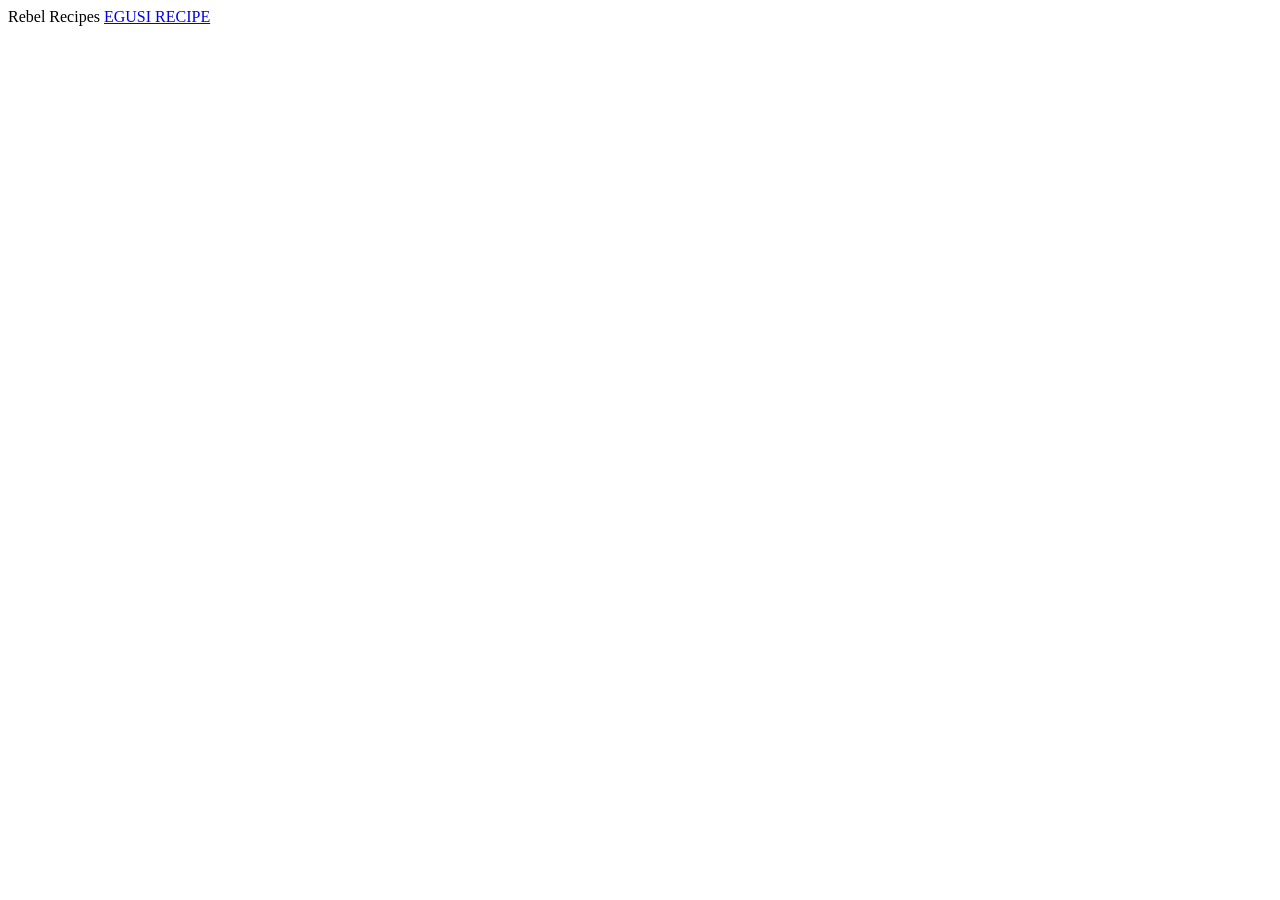
==== index.html @ fe1d1256 "add image and recipes people wont have a clear understanding without detailed steps" ====
<!DOCTYPE html>
<html lang="en">
<head>
    <meta charset="UTF-8">
    <meta name="viewport" content="width=device-width, initial-scale=1.0">
    <title>Document</title>
</head>
<body>
    <h!>Rebel Recipes</h>
    <a href="Recipes/egusi.html">EGUSI RECIPE</a>
</body>
</html>
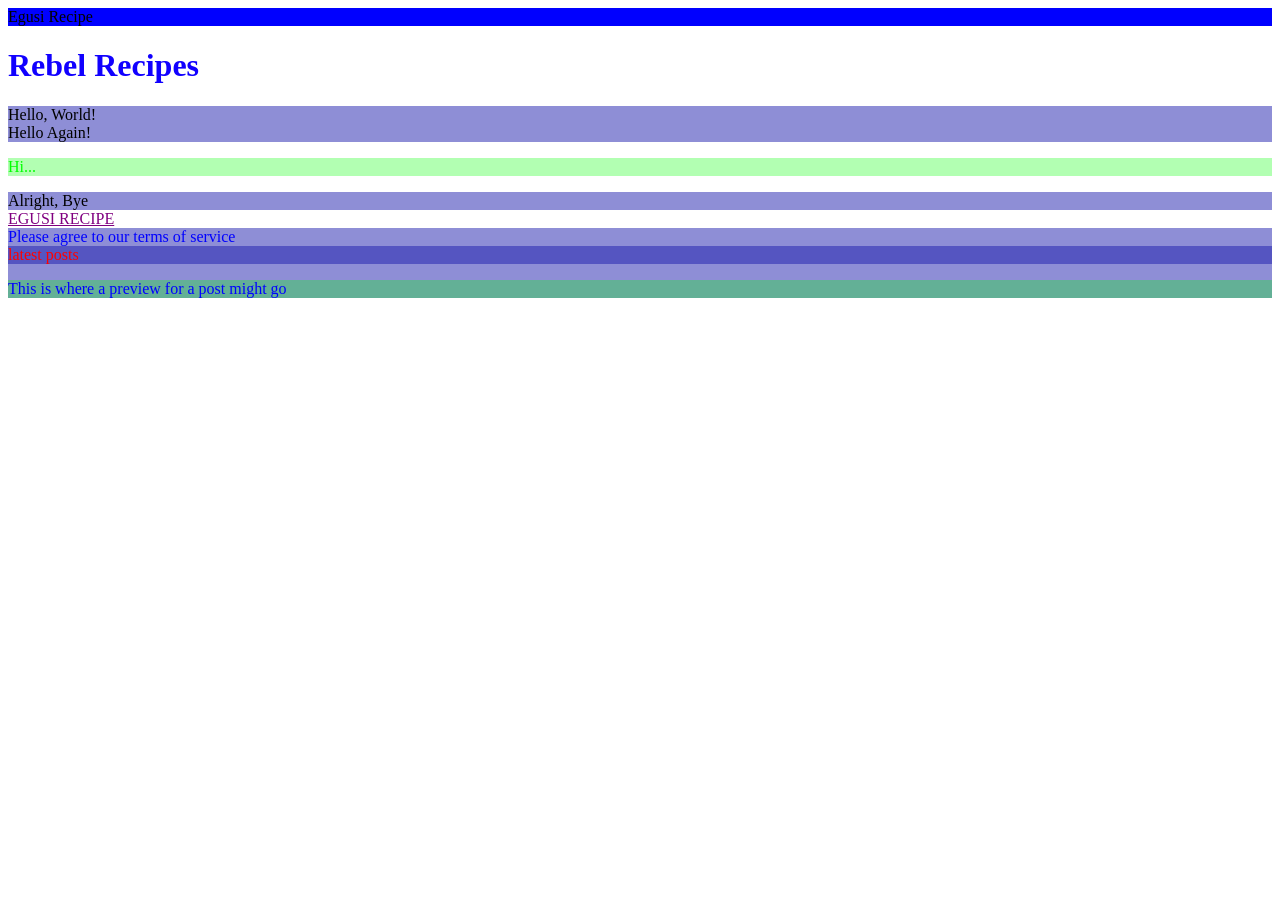
==== commit da935e2c: "tutorial on css, adding color , font, grouping and aligning elements" ====
--- a/index.html
+++ b/index.html
@@ -3,10 +3,30 @@
 <head>
     <meta charset="UTF-8">
     <meta name="viewport" content="width=device-width, initial-scale=1.0">
-    <title>Document</title>
+    <div id="title">Egusi Recipe</div>
+    <title>Egusi Recipe</title>
+    <link rel="stylesheet" href="styles.css">
 </head>
 <body>
-    <h!>Rebel Recipes</h>
+    <h1>Rebel Recipes</h1>
+    <div>Hello, World!</div>
+    <div>Hello Again!</div>
+    <p>Hi...</p>
+    <div>Alright, Bye</div>
+
     <a href="Recipes/egusi.html">EGUSI RECIPE</a>
+    <div class="alert-text">Please agree to our terms of service</div>
+<div>
+    <div class="subsection header">latest posts</div>
+    <p class="subsection" id="preview">This is where a preview for a post might go</p>
+</div>    
+<div class="ancestor">
+    <div class="contents">
+        <div class="contents"></div>
+    </div>
+</div>
+
+<div class="contents"></div>
+
 </body>
 </html>
--- a/styles.css
+++ b/styles.css
@@ -0,0 +1,28 @@
+
+*{color: purple;
+}
+div {color: black}
+.alert-text{color: blue}
+#title{background-color: blue}
+.read,
+.unread {
+    color: white;
+    background-color: black;
+}
+.read {/* several unique declarations */}
+.unread {/* several unique declarations */}
+.subsection.header {color: red;}
+.subsection#preview {color: blue;}
+.ancestor .contents {
+    /* some declarations */}
+    h1 {color: #1100ff}
+    p {color: #00ff00}
+    p {background-color: #ff000080}
+p {background-color: #ff000065}
+p {background-color: #ff000040}
+p {background-color: #00ff0060}
+p {background-color: rgb(255, 0, 0)}
+p {background-color: rgba(0, 255, 0, 0.3)}
+div {background-color: hsl(240, 100%, 70%)}
+div {background-color: hsla(240, 70%, 40%, 0.5)}
+#mydiv {color: blue; border: 10px solid currentcolor;}
